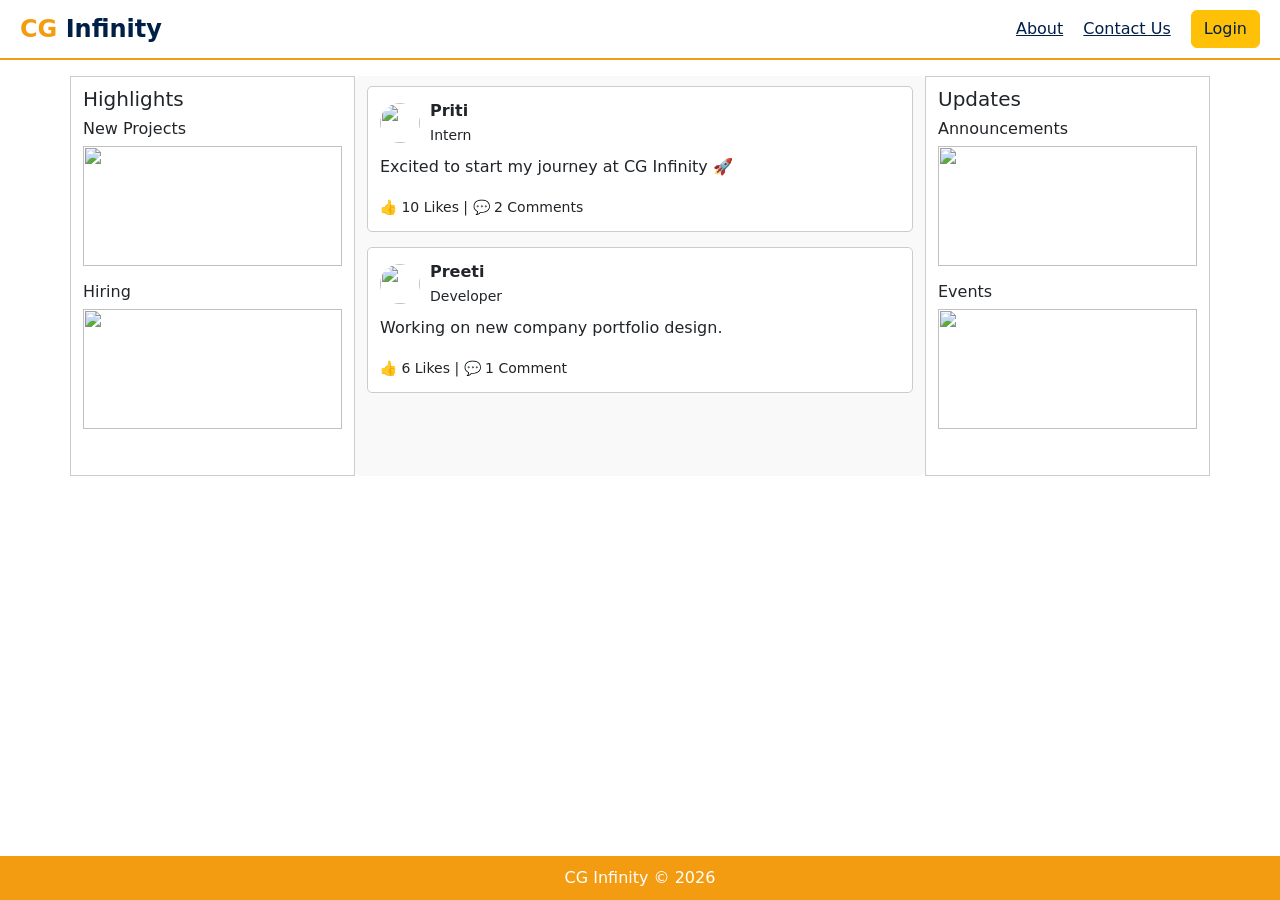
==== index.html @ 53b70240 "hello" ====
<!DOCTYPE html>
<html>
<head>
<title>Home</title>

<link rel="stylesheet" href="style.css">
<link href="https://cdn.jsdelivr.net/npm/bootstrap@5.3.0/dist/css/bootstrap.min.css" rel="stylesheet">

<style>
.carousel img {
    height: 120px;
    object-fit: cover;
}
</style>

</head>
<body>

<div class="main-container">

<!-- Navbar -->
<div class="navbar-custom d-flex justify-content-between align-items-center">

    <div style="font-size:24px; font-weight:bold;">
        <span style="color:#f39c12;">CG</span>
        <span style="color:#001F46;">Infinity</span>
    </div>

    <div>
        <a href="#">About</a>
        <a href="#">Contact Us</a>
        <a href="login.html" class="btn btn-warning">Login</a>
    </div>

</div>

<!-- Content -->
<div class="content container mt-3">
    <div class="row">

        <!-- Left Sidebar -->
        <div class="col-md-3 sidebar">

            <h5>Highlights</h5>

            <h6>New Projects</h6>
            <div id="carousel1" class="carousel slide" data-bs-ride="carousel">
                <div class="carousel-inner">
                    <div class="carousel-item active">
                        <img src="https://media.licdn.com/dms/image/v2/D5610AQEydG9chPnJDw/image-shrink_1280/B56Z6JTZeTHAAc-/0/1780420024465?e=1782846000&v=beta&t=CBSSyg2aeMzE335Nd06AvgyiRg3aki-6TaKoFjy0Et0" class="d-block w-100">
                    </div>
                    <div class="carousel-item">
                        <img src="https://media.licdn.com/dms/image/v2/D5610AQESgSZJtrcejg/image-shrink_800/B56Z7gZe6oH4Ag-/0/1781881237422?e=1782846000&v=beta&t=Q7BOr23-mgBOh-0D4fR0cnc6WGMGQGdUne4NDDjOGkA" class="d-block w-100">
                    </div>
                    <div class="carousel-item">
                        <img src="https://media.licdn.com/dms/image/v2/D5610AQGGe1EqUhkzYw/image-shrink_800/B56Z69SMPhGgAg-/0/1781292123370?e=1782846000&v=beta&t=DXLeeo4njVao76RVWuC7tT-nXU7zrnrO7Nuv6OxbzW0" class="d-block w-100">
                    </div>
                </div>
            </div>

            <h6 class="mt-3">Hiring</h6>
            <div id="carousel2" class="carousel slide" data-bs-ride="carousel">
                <div class="carousel-inner">
                    <div class="carousel-item active">
                        <img src="https://tse2.mm.bing.net/th/id/OIP.nwnLyQ4B7zWD9KgQdO-ZRwHaFj?rs=1&pid=ImgDetMain&o=7&rm=3" class="d-block w-100">
                    </div>
                    <div class="carousel-item">
                        <img src="https://tse4.mm.bing.net/th/id/OIP.ZVCt9WtSZS1lETWPUIMRqgHaD5?w=897&h=472&rs=1&pid=ImgDetMain&o=7&rm=3" class="d-block w-100">
                    </div>
                </div>
            </div>

        </div>


        <!-- Middle Section -->
        <div class="col-md-6 center-feed">

            <div class="post">
                <div class="profile">
                    <img src="https://via.placeholder.com/40">
                    <div>
                        <b>Priti</b><br>
                        <small>Intern</small>
                    </div>
                </div>

                <p>Excited to start my journey at CG Infinity 🚀</p>
                <small>👍 10 Likes | 💬 2 Comments</small>
            </div>

            <div class="post">
                <div class="profile">
                    <img src="https://via.placeholder.com/40">
                    <div>
                        <b>Preeti</b><br>
                        <small>Developer</small>
                    </div>
                </div>

                <p>Working on new company portfolio design.</p>
                <small>👍 6 Likes | 💬 1 Comment</small>
            </div>

        </div>


        <!-- Right Sidebar -->
        <div class="col-md-3 sidebar">

            <h5>Updates</h5>

            <h6>Announcements</h6>
            <div id="carousel3" class="carousel slide" data-bs-ride="carousel">
                <div class="carousel-inner">
                    <div class="carousel-item active">
                        <img src="https://media.licdn.com/dms/image/v2/D5610AQGGe1EqUhkzYw/image-shrink_800/B56Z69SMPhGgAg-/0/1781292123370?e=1782846000&v=beta&t=DXLeeo4njVao76RVWuC7tT-nXU7zrnrO7Nuv6OxbzW0" class="d-block w-100">
                    </div>
                    <div class="carousel-item">
                        <img src="https://media.licdn.com/dms/image/v2/D5610AQGGe1EqUhkzYw/image-shrink_800/B56Z69SMPhGgAg-/0/1781292123370?e=1782846000&v=beta&t=DXLeeo4njVao76RVWuC7tT-nXU7zrnrO7Nuv6OxbzW0" class="d-block w-100">
                    </div>
                </div>
            </div>

            <h6 class="mt-3">Events</h6>
            <div id="carousel4" class="carousel slide" data-bs-ride="carousel">
                <div class="carousel-inner">
                    <div class="carousel-item active">
                        <img src="https://media.licdn.com/dms/image/v2/D5610AQGGe1EqUhkzYw/image-shrink_800/B56Z69SMPhGgAg-/0/1781292123370?e=1782846000&v=beta&t=DXLeeo4njVao76RVWuC7tT-nXU7zrnrO7Nuv6OxbzW0" class="d-block w-100">
                    </div>
                    <div class="carousel-item">
                        <img src="https://media.licdn.com/dms/image/v2/D5610AQGGe1EqUhkzYw/image-shrink_800/B56Z69SMPhGgAg-/0/1781292123370?e=1782846000&v=beta&t=DXLeeo4njVao76RVWuC7tT-nXU7zrnrO7Nuv6OxbzW0" class="d-block w-100">
                    </div>
                </div>
            </div>

        </div>

    </div>
</div>

<!-- Footer -->
<div class="footer">
    CG Infinity © 2026
</div>

</div>

<script src="https://cdn.jsdelivr.net/npm/bootstrap@5.3.0/dist/js/bootstrap.bundle.min.js"></script>

</body>
</html>
---- style.css ----
:root {
    --primary: #f39c12;
    --secondary: #001F46;
    --tertiary: #ffffff;
    --border: #ccc;
}

/* Base */

body {
    margin: 0;
    font-family: Arial;
    background: var(--tertiary);
}

/* Headings */

h2 {
    color: var(--secondary);
    margin-bottom: 15px;
}

h2 span {
    color: var(--primary);
}

/* Inputs */

input, select {
    width: 100%;
    padding: 8px;
    margin: 6px 0;
    border: 1px solid var(--border);
    border-radius: 4px;
}

/* Buttons */

button {
    width: 100%;
    padding: 10px;
    margin-top: 8px;
    background: var(--primary);
    color: var(--tertiary);
    border: none;
    border-radius: 4px;
}

/* Links */

a {
    color: var(--primary);
    text-decoration: none;
}

/* Navbar */

.navbar-custom {
    background: var(--tertiary);
    border-bottom: 2px solid var(--primary);
    padding: 10px 20px;
}

.navbar-custom a {
    margin-left: 15px;
    color: var(--secondary);
}

/* Layout Fix (Top + Bottom Proper) */

html, body {
    height: 100%;
}

.main-container {
    min-height: 100%;
    display: flex;
    flex-direction: column;
}

.content {
    flex: 1;
}

/* Sidebar */

.sidebar {
    border: 1px solid var(--border);
    padding: 10px;
    min-height: 400px;
    background: var(--tertiary);
}

/* Center Feed */

.center-feed {
    background: #f9f9f9;
    padding: 10px;
    border-radius: 5px;
}

/* Posts */

.post {
    border: 1px solid var(--border);
    padding: 12px;
    margin-bottom: 15px;
    border-radius: 5px;
    background: var(--tertiary);
}

/* Profile */

.profile {
    display: flex;
    align-items: center;
    margin-bottom: 8px;
}

.profile img {
    width: 40px;
    height: 40px;
    border-radius: 50%;
    margin-right: 10px;
}

/* Footer */

.footer {
    background: var(--primary);
    color: var(--tertiary);
    text-align: center;
    padding: 10px;
    margin-top: 20px;
}

/* Login Box */

.log_box {
    border: 2px solid var(--primary);
    padding: 25px;
    width: 320px;
    border-radius: 8px;
    text-align: center;
    background: var(--tertiary);
    margin: auto;
    margin-top: 120px;
}

/* Registration Box */

.reg_box {
    border: 2px solid var(--primary);
    padding: 25px;
    width: 500px;
    border-radius: 8px;
    text-align: center;
    background: var(--tertiary);
    margin: auto;
    margin-top: 70px;
}
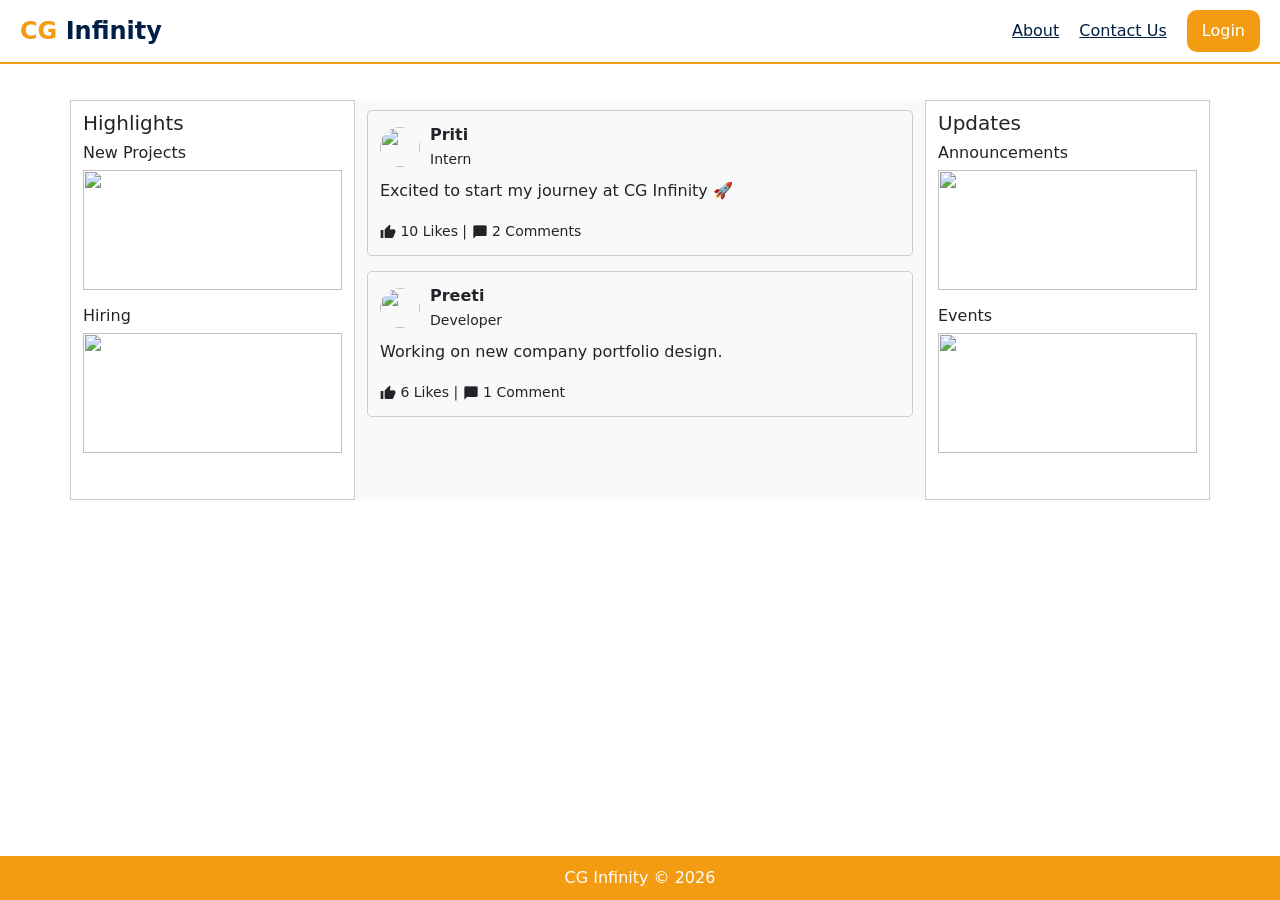
==== commit f84b8362: "hello" ====
--- a/index.html
+++ b/index.html
@@ -5,6 +5,8 @@
 
 <link rel="stylesheet" href="style.css">
 <link href="https://cdn.jsdelivr.net/npm/bootstrap@5.3.0/dist/css/bootstrap.min.css" rel="stylesheet">
+
+<link href="https://fonts.googleapis.com/icon?family=Material+Icons" rel="stylesheet">
 
 <style>
 .carousel img {
@@ -27,18 +29,17 @@
     </div>
 
     <div>
-        <a href="#">About</a>
-        <a href="#">Contact Us</a>
+        <a href="about.html">About</a>
+        <a href="contact.html">Contact Us</a>
         <a href="login.html" class="btn btn-warning">Login</a>
     </div>
 
 </div>
 
-<!-- Content -->
+
 <div class="content container mt-3">
     <div class="row">
 
-        <!-- Left Sidebar -->
         <div class="col-md-3 sidebar">
 
             <h5>Highlights</h5>
@@ -73,39 +74,44 @@
         </div>
 
 
-        <!-- Middle Section -->
-        <div class="col-md-6 center-feed">
+<div class="col-md-6 center-feed">
 
-            <div class="post">
-                <div class="profile">
-                    <img src="https://via.placeholder.com/40">
-                    <div>
-                        <b>Priti</b><br>
-                        <small>Intern</small>
-                    </div>
-                </div>
-
-                <p>Excited to start my journey at CG Infinity 🚀</p>
-                <small>👍 10 Likes | 💬 2 Comments</small>
+    <div class="post">
+        <div class="profile">
+            <img src="https://img.freepik.com/premium-photo/accomplished-beautiful-indian-businesswoman_975188-40731.jpg">
+            <div>
+                <b>Priti</b><br>
+                <small>Intern</small>
             </div>
-
-            <div class="post">
-                <div class="profile">
-                    <img src="https://via.placeholder.com/40">
-                    <div>
-                        <b>Preeti</b><br>
-                        <small>Developer</small>
-                    </div>
-                </div>
-
-                <p>Working on new company portfolio design.</p>
-                <small>👍 6 Likes | 💬 1 Comment</small>
-            </div>
-
         </div>
 
+        <p>Excited to start my journey at CG Infinity 🚀</p>
+        <small>
+            <span class="material-icons" style="font-size:16px; vertical-align:middle;">thumb_up</span> 10 Likes |
+            <span class="material-icons" style="font-size:16px; vertical-align:middle;">chat_bubble</span> 2 Comments
+        </small>
+    </div>
 
-        <!-- Right Sidebar -->
+    <div class="post">
+        <div class="profile">
+            <img src="https://img.freepik.com/premium-photo/accomplished-beautiful-indian-businesswoman_975188-40731.jpg">
+            <div>
+                <b>Preeti</b><br>
+                <small>Developer</small>
+            </div>
+        </div>
+
+        <p>Working on new company portfolio design.</p>
+        <small>
+            <span class="material-icons" style="font-size:16px; vertical-align:middle;">thumb_up</span> 6 Likes |
+            <span class="material-icons" style="font-size:16px; vertical-align:middle;">chat_bubble</span> 1 Comment
+        </small>
+    </div>
+
+</div>
+
+
+
         <div class="col-md-3 sidebar">
 
             <h5>Updates</h5>
--- a/style.css
+++ b/style.css
@@ -5,7 +5,6 @@
     --border: #ccc;
 }
 
-/* Base */
 
 body {
     margin: 0;
@@ -13,6 +12,28 @@
     background: var(--tertiary);
 }
 
+html, body {
+    height: 100%;
+}
+
+
+.main-container {
+    min-height: 100%;
+    display: flex;
+    flex-direction: column;
+}
+
+.content {
+    flex: 1;
+}
+
+.container {
+    width: 90%;
+    max-width: 1200px;
+    margin: 24px auto;
+    padding: 20px 0;
+}
+
 /* Headings */
 
 h2 {
@@ -29,21 +50,49 @@
 input, select {
     width: 100%;
     padding: 8px;
-    margin: 6px 0;
-    border: 1px solid var(--border);
-    border-radius: 4px;
+    margin: 6px 0 10px 0;
+    border: 1px solid var(--border);
+    border-radius: 10px;
 }
 
 /* Buttons */
 
-button {
+button{
     width: 100%;
-    padding: 10px;
+    padding: 6px;
     margin-top: 8px;
     background: var(--primary);
     color: var(--tertiary);
-    border: none;
-    border-radius: 4px;
+    border: 3px solid transparent;
+    border-radius: 10px;
+    transition: 0.3s;
+}
+
+button:hover{
+    background: transparent;
+    border-color: var(--secondary);
+    color: var(--secondary);
+}
+
+.btn {
+    background: var(--primary) !important;
+    color: var(--tertiary) !important;
+    border-radius: 10px !important;
+    border: 3px solid transparent !important;
+}
+
+.btn:hover {
+    background: transparent !important;
+    border-color: var(--secondary) !important;
+    color: var(--secondary) !important;
+}
+
+.contact-btn {
+    background: var(--primary) !important;
+    color: var(--tertiary) !important;
+    border-radius: 10px !important;
+    border: 3px solid transparent !important;
+    padding: 6px !important;
 }
 
 /* Links */
@@ -56,6 +105,9 @@
 /* Navbar */
 
 .navbar-custom {
+    display: flex;
+    justify-content: space-between;
+    align-items: center;
     background: var(--tertiary);
     border-bottom: 2px solid var(--primary);
     padding: 10px 20px;
@@ -66,32 +118,14 @@
     color: var(--secondary);
 }
 
-/* Layout Fix (Top + Bottom Proper) */
-
-html, body {
-    height: 100%;
-}
-
-.main-container {
-    min-height: 100%;
-    display: flex;
-    flex-direction: column;
-}
-
-.content {
-    flex: 1;
-}
-
-/* Sidebar */
+
 
 .sidebar {
     border: 1px solid var(--border);
     padding: 10px;
     min-height: 400px;
-    background: var(--tertiary);
-}
-
-/* Center Feed */
+}
+
 
 .center-feed {
     background: #f9f9f9;
@@ -99,14 +133,12 @@
     border-radius: 5px;
 }
 
-/* Posts */
 
 .post {
     border: 1px solid var(--border);
     padding: 12px;
     margin-bottom: 15px;
     border-radius: 5px;
-    background: var(--tertiary);
 }
 
 /* Profile */
@@ -124,15 +156,6 @@
     margin-right: 10px;
 }
 
-/* Footer */
-
-.footer {
-    background: var(--primary);
-    color: var(--tertiary);
-    text-align: center;
-    padding: 10px;
-    margin-top: 20px;
-}
 
 /* Login Box */
 
@@ -142,7 +165,6 @@
     width: 320px;
     border-radius: 8px;
     text-align: center;
-    background: var(--tertiary);
     margin: auto;
     margin-top: 120px;
 }
@@ -155,7 +177,126 @@
     width: 500px;
     border-radius: 8px;
     text-align: center;
-    background: var(--tertiary);
     margin: auto;
     margin-top: 70px;
+}
+
+/* About Page */
+
+.founder {
+    text-align: center;
+    margin-top: 30px;
+    padding: 20px;
+}
+
+.founder img {
+    width: 120px;
+    height: 120px;
+    border-radius: 50%;
+    border: 2px solid var(--primary);
+}
+
+.founder p {
+    max-width: 500px;
+    margin: auto;
+    font-size: 14px;
+}
+
+.testimonial-card img {
+    height: 300px;
+    object-fit: cover;
+}
+
+.testimonial-card .card-body {
+    text-align: center;
+}
+
+/* User Portfolio */
+
+.profile-box {
+    display: flex;
+    justify-content: space-between;
+    align-items: center;
+    padding: 15px;
+}
+
+.profile-img {
+    width: 120px;
+    height: 120px;
+    border-radius: 50%;
+}
+
+.user-info {
+    text-align: right;
+}
+
+.tab-buttons {
+    display: flex;
+    gap: 10px;
+    margin-top: 20px;
+}
+
+.tab-buttons button {
+    flex: 1;
+}
+
+.tab-content {
+    border: 1px solid var(--border);
+    padding: 15px;
+    margin-top: 10px;
+}
+
+/* Contact Page */
+
+.banner {
+    margin: 20px 40px !important;
+    justify-content: center;
+}
+
+.banner img {
+    width: 400%!important;
+    height: 300px !important;
+    object-fit: cover;
+}
+
+
+.contact-box {
+    text-align: center;
+    padding: 30px;
+    border: 1px solid var(--border);
+    margin: 30px;
+    border-radius: 8px;
+}
+
+.icons {
+    margin-top: 20px;
+}
+
+.icons a {
+    margin: 0 12px;
+    font-size: 28px;
+    color: var(--primary);
+    border: 2px solid transparent;
+    padding: 10px;
+    border-radius: 50%;
+    transition: 0.3s;
+}
+
+.icons a:hover {
+    border: 3px solid var(--secondary);
+    color: var(--secondary);
+}
+
+.contact-info {
+    margin-top: 20px;
+    font-size: 16px;
+}
+
+/* Footer */
+
+.footer {
+    background: var(--primary);
+    color: var(--tertiary);
+    text-align: center;
+    padding: 10px;
 }
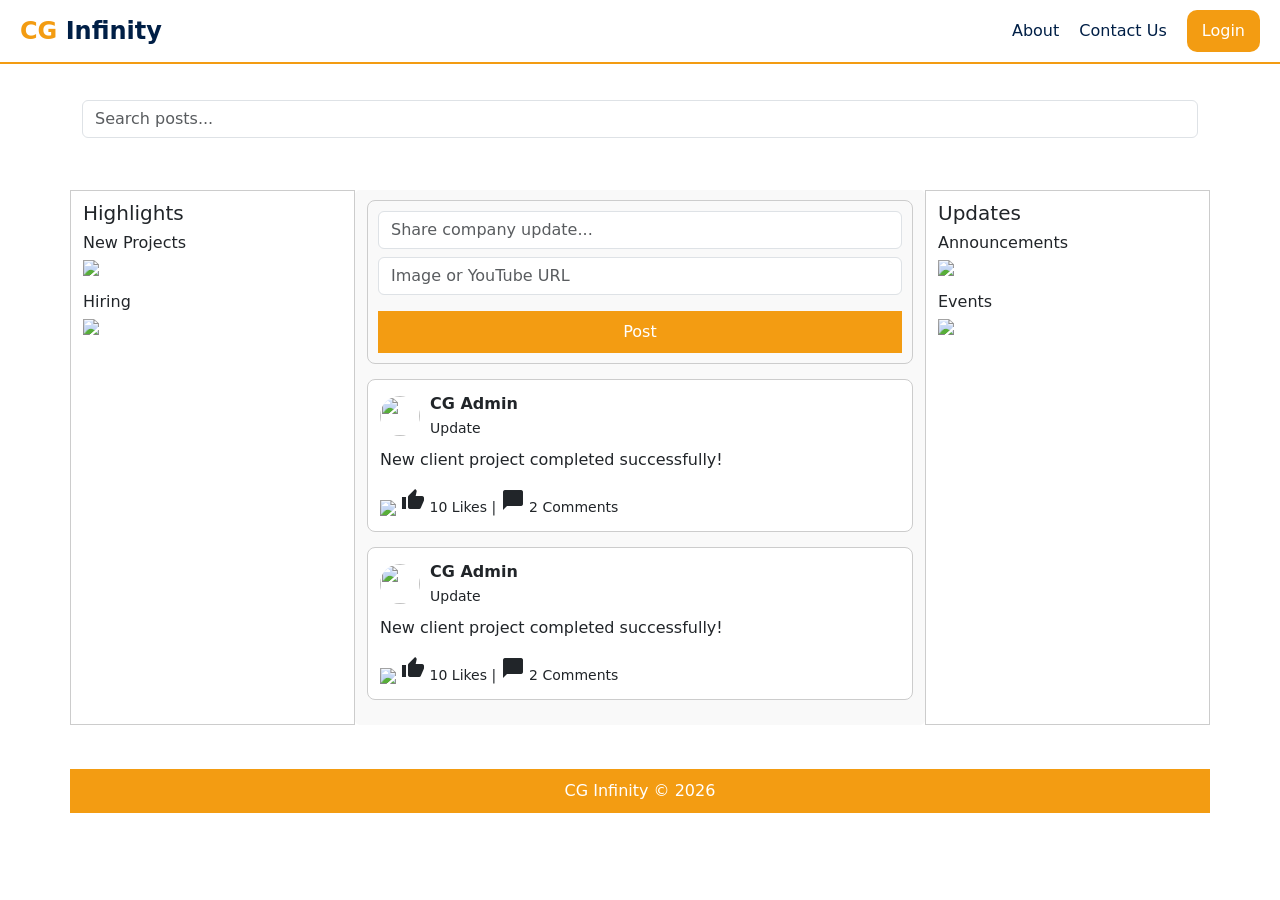
==== commit de719849: "final code" ====
--- a/index.html
+++ b/index.html
@@ -5,24 +5,16 @@
 
 <link rel="stylesheet" href="style.css">
 <link href="https://cdn.jsdelivr.net/npm/bootstrap@5.3.0/dist/css/bootstrap.min.css" rel="stylesheet">
-
 <link href="https://fonts.googleapis.com/icon?family=Material+Icons" rel="stylesheet">
 
-<style>
-.carousel img {
-    height: 120px;
-    object-fit: cover;
-}
-</style>
-
 </head>
+
 <body>
 
 <div class="main-container">
 
 <!-- Navbar -->
 <div class="navbar-custom d-flex justify-content-between align-items-center">
-
     <div style="font-size:24px; font-weight:bold;">
         <span style="color:#f39c12;">CG</span>
         <span style="color:#001F46;">Infinity</span>
@@ -33,10 +25,17 @@
         <a href="contact.html">Contact Us</a>
         <a href="login.html" class="btn btn-warning">Login</a>
     </div>
-
-</div>
-
-
+</div>
+
+<!-- Content -->
+<div class="content container mt-3">
+
+<!-- ✅ SEARCH BAR (for posts) -->
+<input type="text" id="searchPost" placeholder="Search posts..." onkeyup="searchPosts()" class="form-control mb-3">
+
+<div class="row">
+
+<!-- LEFT -->
 <div class="content container mt-3">
     <div class="row">
 
@@ -74,85 +73,170 @@
         </div>
 
 
+<!-- CENTER -->
 <div class="col-md-6 center-feed">
 
+<!-- ✅ CREATE POST -->
+<div class="create-post">
+<input type="text" id="postInput" placeholder="Share company update..." class="form-control">
+<input type="text" id="mediaInput" placeholder="Image or YouTube URL" class="form-control mt-2">
+<p></p>
+<button onclick="addPost()">Post</button>
+</div>
+
+<div id="postContainer">
+
+<!-- SAMPLE POST -->
+<div class="post">
+<div class="profile">
+<img src="https://randomuser.me/api/portraits/men/45.jpg">
+<div><b>CG Admin</b><br><small>Update</small></div>
+</div>
+
+<p>New client project completed successfully!</p>
+
+<img src="https://images.pexels.com/photos/31284696/pexels-photo-31284696.jpeg?cs=srgb&dl=pexels-optical-chemist-340351297-31284696.jpg&fm=jpg" class="img-fluid">
+
+<small>
+<span onclick="like(this)" class="material-icons">thumb_up</span>
+<span class="like-count">10</span> Likes |
+<span class="material-icons">chat_bubble</span> 2 Comments
+</small>
+</div>
+
+<div class="post">
+<div class="profile">
+<img src="https://randomuser.me/api/portraits/men/45.jpg">
+<div><b>CG Admin</b><br><small>Update</small></div>
+</div>
+
+<p>New client project completed successfully!</p>
+
+<img src="https://images.pexels.com/photos/31284696/pexels-photo-31284696.jpeg?cs=srgb&dl=pexels-optical-chemist-340351297-31284696.jpg&fm=jpg" class="img-fluid">
+
+<small>
+<span onclick="like(this)" class="material-icons">thumb_up</span>
+<span class="like-count">10</span> Likes |
+<span class="material-icons">chat_bubble</span> 2 Comments
+</small>
+</div>
+
+</div>
+
+</div>
+
+<!-- RIGHT -->
+<div class="col-md-3 sidebar">
+
+            <h5>Updates</h5>
+
+            <h6>Announcements</h6>
+            <div id="carousel3" class="carousel slide" data-bs-ride="carousel">
+                <div class="carousel-inner">
+                    <div class="carousel-item active">
+                        <img src="https://media.licdn.com/dms/image/v2/D5610AQGGe1EqUhkzYw/image-shrink_800/B56Z69SMPhGgAg-/0/1781292123370?e=1782846000&v=beta&t=DXLeeo4njVao76RVWuC7tT-nXU7zrnrO7Nuv6OxbzW0" class="d-block w-100">
+                    </div>
+                    <div class="carousel-item">
+                        <img src="https://media.licdn.com/dms/image/v2/D5610AQGGe1EqUhkzYw/image-shrink_800/B56Z69SMPhGgAg-/0/1781292123370?e=1782846000&v=beta&t=DXLeeo4njVao76RVWuC7tT-nXU7zrnrO7Nuv6OxbzW0" class="d-block w-100">
+                    </div>
+                </div>
+            </div>
+
+            <h6 class="mt-3">Events</h6>
+            <div id="carousel4" class="carousel slide" data-bs-ride="carousel">
+                <div class="carousel-inner">
+                    <div class="carousel-item active">
+                        <img src="https://media.licdn.com/dms/image/v2/D5610AQGGe1EqUhkzYw/image-shrink_800/B56Z69SMPhGgAg-/0/1781292123370?e=1782846000&v=beta&t=DXLeeo4njVao76RVWuC7tT-nXU7zrnrO7Nuv6OxbzW0" class="d-block w-100">
+                    </div>
+                    <div class="carousel-item">
+                        <img src="https://media.licdn.com/dms/image/v2/D5610AQGGe1EqUhkzYw/image-shrink_800/B56Z69SMPhGgAg-/0/1781292123370?e=1782846000&v=beta&t=DXLeeo4njVao76RVWuC7tT-nXU7zrnrO7Nuv6OxbzW0" class="d-block w-100">
+                    </div>
+                </div>
+            </div>
+
+        </div>
+
+    </div>
+</div>
+
+<!-- Footer -->
+<div class="footer">
+CG Infinity © 2026
+</div>
+
+</div>
+
+<script src="https://cdn.jsdelivr.net/npm/bootstrap@5.3.0/dist/js/bootstrap.bundle.min.js"></script>
+
+<script>
+
+// ✅ Like button
+function like(e) {
+    let count = e.nextElementSibling;
+    count.innerText = parseInt(count.innerText) + 1;
+}
+
+// ✅ Add post
+function addPost() {
+
+    let text = document.getElementById("postInput").value;
+    let media = document.getElementById("mediaInput").value;
+
+    if (text === "" && media === "") return;
+
+    let mediaHTML = "";
+
+    // Image
+    if (media.includes(".jpg") || media.includes(".png") || media.includes(".jpeg")) {
+        mediaHTML = `<img src="${media}" class="img-fluid mt-2">`;
+    } else if (media.includes("youtube.com") || media.includes("youtu.be")) {
+        let videoURL = media.replace("watch?v=", "embed/");
+        mediaHTML = `<iframe width="100%" height="250" src="${videoURL}" frameborder="0" allowfullscreen class="mt-2"></iframe>`;
+    }
+
+    let post = `
     <div class="post">
         <div class="profile">
-            <img src="https://img.freepik.com/premium-photo/accomplished-beautiful-indian-businesswoman_975188-40731.jpg">
-            <div>
-                <b>Priti</b><br>
-                <small>Intern</small>
-            </div>
+            <img src="https://randomuser.me/api/portraits/men/32.jpg">
+            <div><b>You</b><br><small>Employee</small></div>
         </div>
 
-        <p>Excited to start my journey at CG Infinity 🚀</p>
+        <p>${text}</p>
+
+        ${mediaHTML}
+
         <small>
-            <span class="material-icons" style="font-size:16px; vertical-align:middle;">thumb_up</span> 10 Likes |
-            <span class="material-icons" style="font-size:16px; vertical-align:middle;">chat_bubble</span> 2 Comments
+            <span onclick="like(this)" class="material-icons">thumb_up</span>
+            <span class="like-count">0</span> Likes |
+            <span class="material-icons">chat_bubble</span> 0 Comments
         </small>
     </div>
-
-    <div class="post">
-        <div class="profile">
-            <img src="https://img.freepik.com/premium-photo/accomplished-beautiful-indian-businesswoman_975188-40731.jpg">
-            <div>
-                <b>Preeti</b><br>
-                <small>Developer</small>
-            </div>
-        </div>
-
-        <p>Working on new company portfolio design.</p>
-        <small>
-            <span class="material-icons" style="font-size:16px; vertical-align:middle;">thumb_up</span> 6 Likes |
-            <span class="material-icons" style="font-size:16px; vertical-align:middle;">chat_bubble</span> 1 Comment
-        </small>
-    </div>
-
-</div>
-
-
-
-        <div class="col-md-3 sidebar">
-
-            <h5>Updates</h5>
-
-            <h6>Announcements</h6>
-            <div id="carousel3" class="carousel slide" data-bs-ride="carousel">
-                <div class="carousel-inner">
-                    <div class="carousel-item active">
-                        <img src="https://media.licdn.com/dms/image/v2/D5610AQGGe1EqUhkzYw/image-shrink_800/B56Z69SMPhGgAg-/0/1781292123370?e=1782846000&v=beta&t=DXLeeo4njVao76RVWuC7tT-nXU7zrnrO7Nuv6OxbzW0" class="d-block w-100">
-                    </div>
-                    <div class="carousel-item">
-                        <img src="https://media.licdn.com/dms/image/v2/D5610AQGGe1EqUhkzYw/image-shrink_800/B56Z69SMPhGgAg-/0/1781292123370?e=1782846000&v=beta&t=DXLeeo4njVao76RVWuC7tT-nXU7zrnrO7Nuv6OxbzW0" class="d-block w-100">
-                    </div>
-                </div>
-            </div>
-
-            <h6 class="mt-3">Events</h6>
-            <div id="carousel4" class="carousel slide" data-bs-ride="carousel">
-                <div class="carousel-inner">
-                    <div class="carousel-item active">
-                        <img src="https://media.licdn.com/dms/image/v2/D5610AQGGe1EqUhkzYw/image-shrink_800/B56Z69SMPhGgAg-/0/1781292123370?e=1782846000&v=beta&t=DXLeeo4njVao76RVWuC7tT-nXU7zrnrO7Nuv6OxbzW0" class="d-block w-100">
-                    </div>
-                    <div class="carousel-item">
-                        <img src="https://media.licdn.com/dms/image/v2/D5610AQGGe1EqUhkzYw/image-shrink_800/B56Z69SMPhGgAg-/0/1781292123370?e=1782846000&v=beta&t=DXLeeo4njVao76RVWuC7tT-nXU7zrnrO7Nuv6OxbzW0" class="d-block w-100">
-                    </div>
-                </div>
-            </div>
-
-        </div>
-
-    </div>
-</div>
-
-<!-- Footer -->
-<div class="footer">
-    CG Infinity © 2026
-</div>
-
-</div>
-
-<script src="https://cdn.jsdelivr.net/npm/bootstrap@5.3.0/dist/js/bootstrap.bundle.min.js"></script>
+    `;
+
+    document.getElementById("postContainer").innerHTML =
+        post + document.getElementById("postContainer").innerHTML;
+
+    document.getElementById("postInput").value = "";
+    document.getElementById("mediaInput").value = "";
+}
+
+// ✅ Search posts
+function searchPosts() {
+    let input = document.getElementById("searchPost").value.toLowerCase();
+    let posts = document.getElementsByClassName("post");
+
+    for (let i = 0; i < posts.length; i++) {
+        let text = posts[i].innerText.toLowerCase();
+
+        if (text.includes(input)) {
+            posts[i].style.display = "block";
+        } else {
+            posts[i].style.display = "none";
+        }
+    }
+}
+
+</script>
 
 </body>
 </html>
--- a/style.css
+++ b/style.css
@@ -99,7 +99,13 @@
 
 a {
     color: var(--primary);
-    text-decoration: none;
+    text-decoration: none !important;
+    transition: 0.3s;
+}
+
+a:hover {
+    color: var(--secondary);
+    border-bottom: 2px solid var(--primary) ;
 }
 
 /* Navbar */
@@ -141,6 +147,36 @@
     border-radius: 5px;
 }
 
+
+/* Search */
+.search-box {
+    width: 200px;
+    padding: 5px;
+    border-radius: 10px;
+    border: 1px solid #ccc;
+}
+
+/* Post */
+.post {
+    background: white;
+    border-radius: 8px;
+    padding: 12px;
+    margin-bottom: 15px;
+}
+
+.post:hover {
+    box-shadow: 0 0 10px rgba(0,0,0,0.1);
+}
+
+/* Create post */
+.create-post {
+    border: 1px solid #ccc;
+    padding: 10px;
+    border-radius: 8px;
+    margin-bottom: 15px;
+}
+
+
 /* Profile */
 
 .profile {
